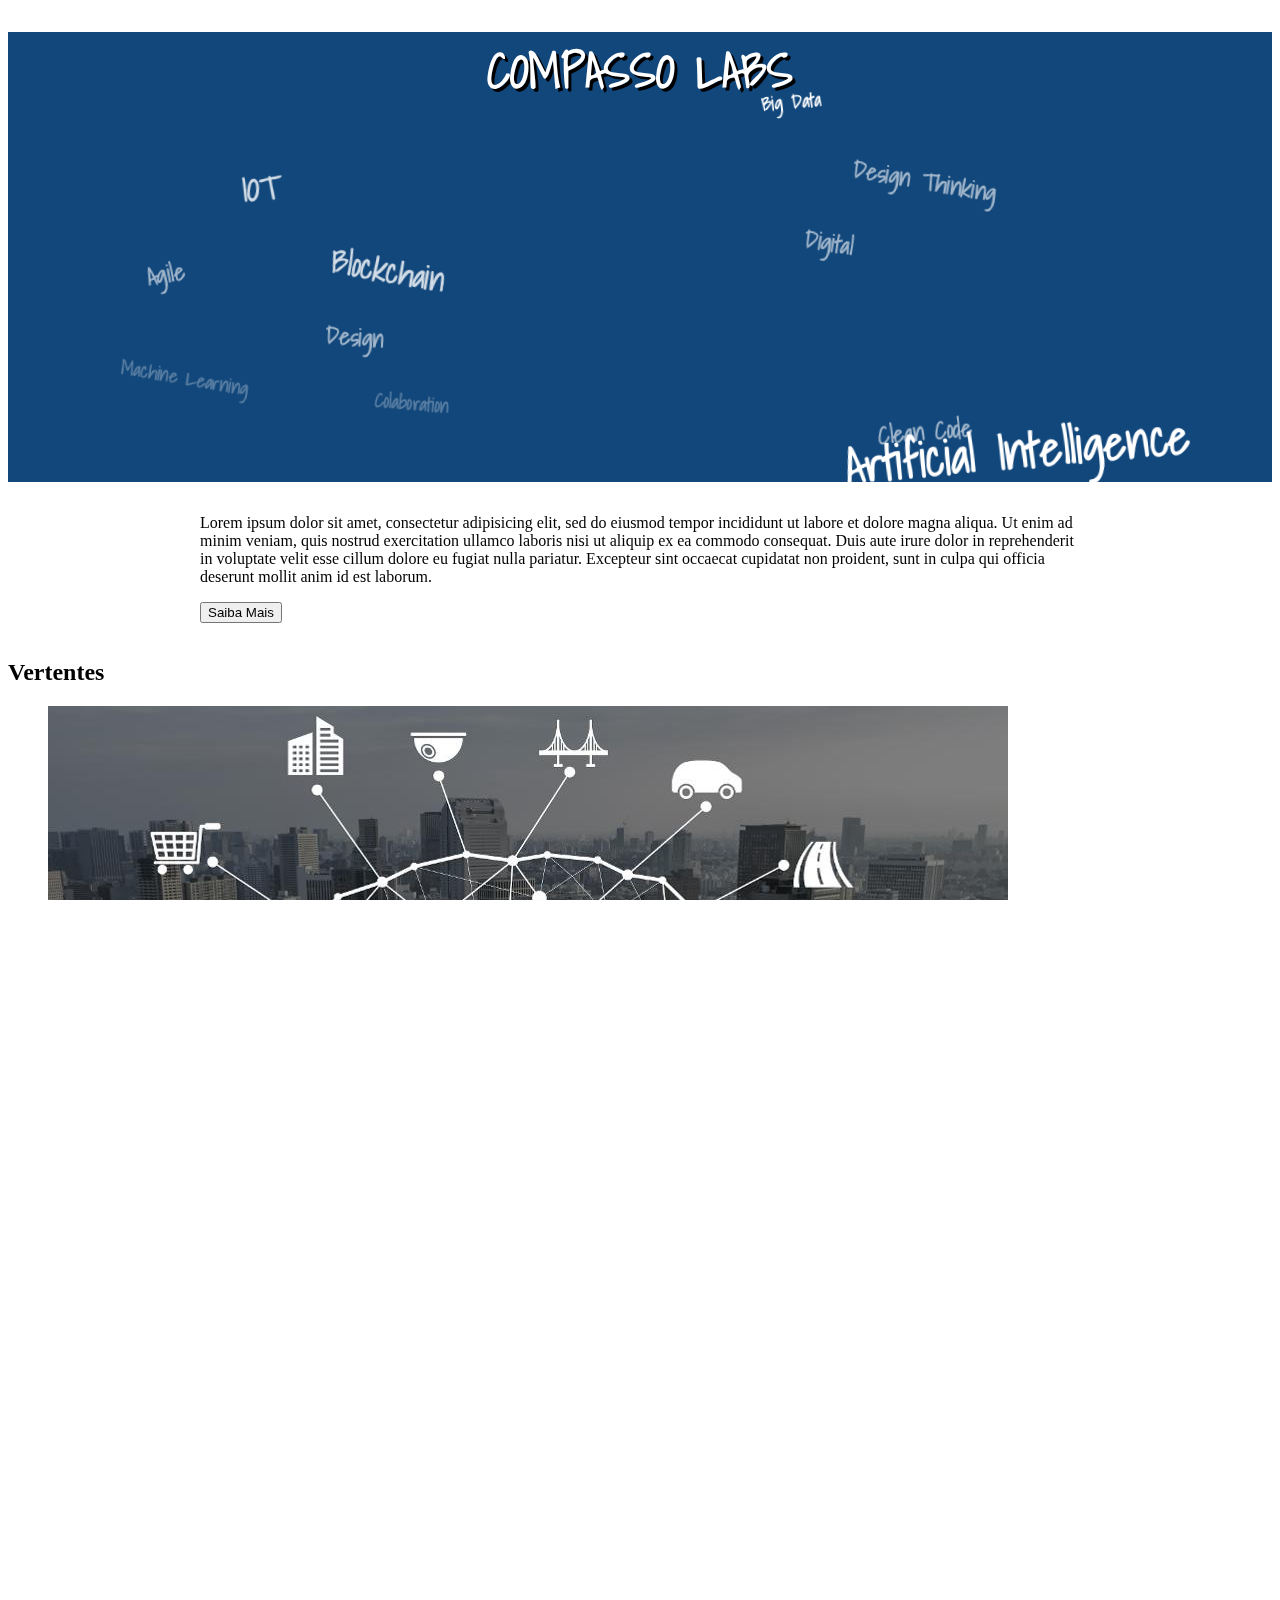
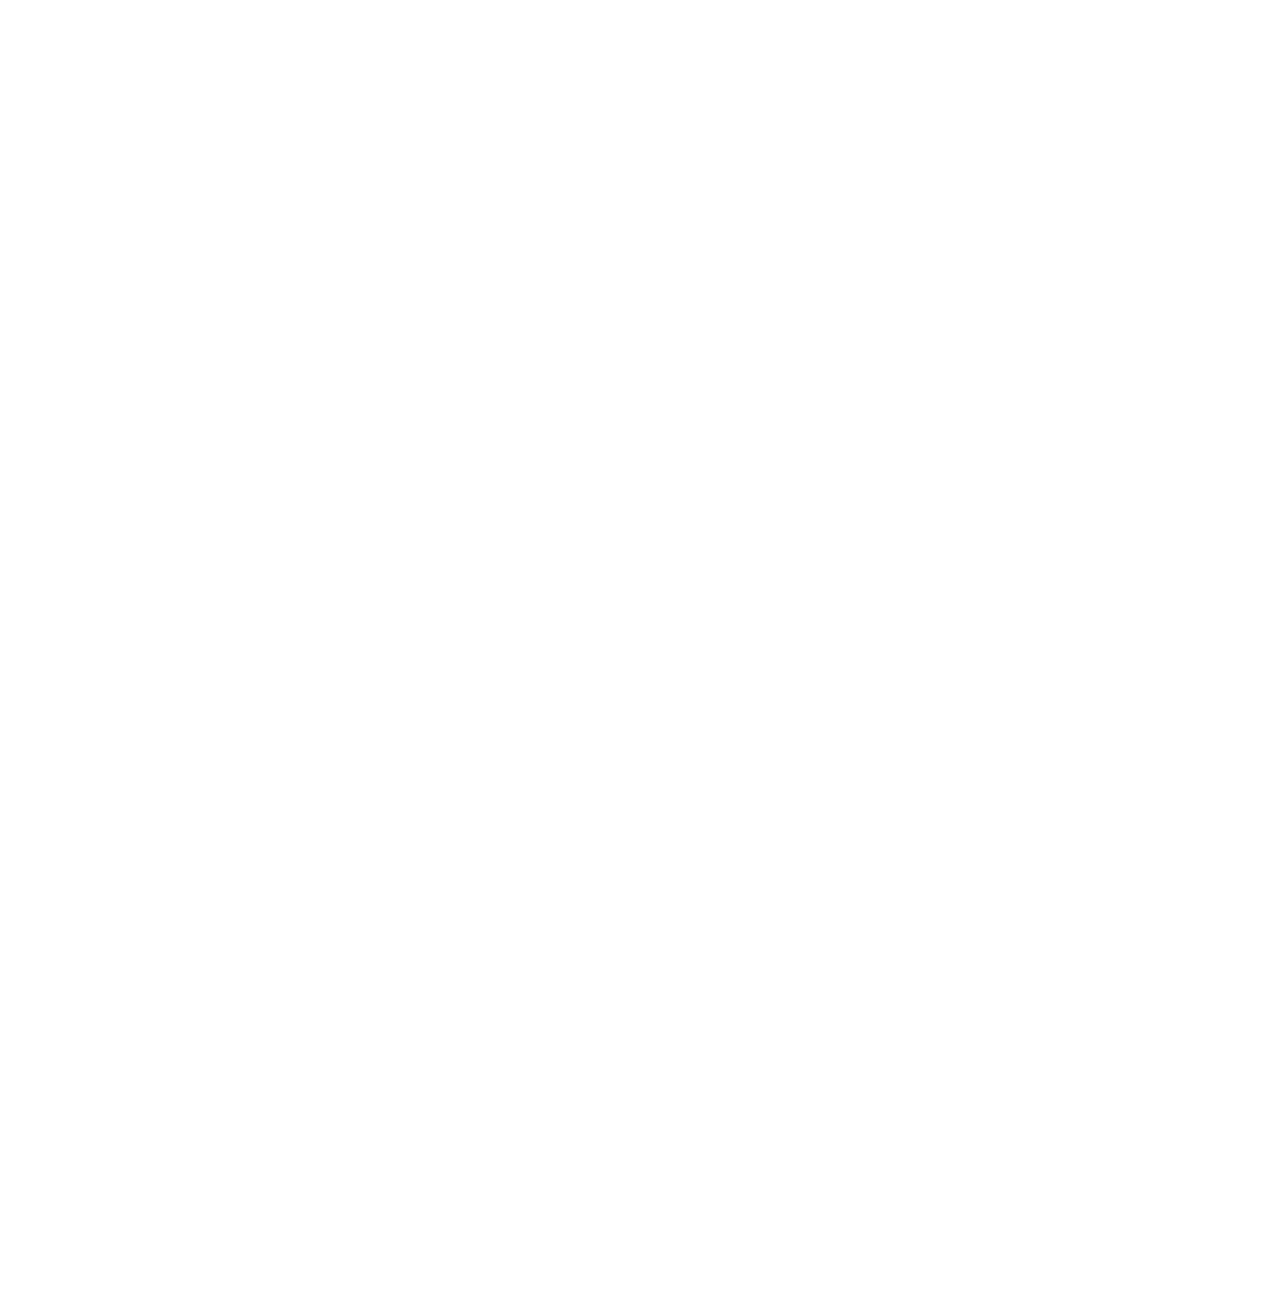
==== projeto/index.html @ 8cb05b7d "Adicionando o container" ====
<!DOCTYPE html>
<html>
<head>
	<title>Compasso</title>
	<link rel="stylesheet" href="css/site.css">
	<link rel="stylesheet" href="http://fonts.googleapis.com/css?family=Crimson+Text:400,400italic,600">
	<link rel="stylesheet" href="http://fonts.googleapis.com/css?family=Open+Sans+Condensed:700">
	<link rel="stylesheet" href="http://fonts.googleapis.com/css?family=Shadows+Into+Light">
</head>
<body>
	<header class="header-principal">
		<h1 class="">Compasso LABS</h1>
		<ul class="palavras-home">
			<li class="palavra-home artificial">Artificial Intelligence</li>
			<li class="palavra-home machine">Machine Learning</li>
			<li class="palavra-home agile">Agile</li>
			<li class="palavra-home design">Design</li>
			<li class="palavra-home thinking">Design Thinking</li>
			<li class="palavra-home big">Big Data</li>
			<li class="palavra-home iot">IOT</li>
			<li class="palavra-home blockchain">Blockchain</li>
			<li class="palavra-home clean">Clean Code</li>
			<li class="palavra-home colaboration">Colaboration</li>
			<li class="palavra-home digital">Digital</li>
		</ul>

	</header>
	<main>
		<div class="container">
			<section class="secao-inicio">
				<p class="paragrafo-inicio">
					Lorem ipsum dolor sit amet, consectetur adipisicing elit, sed do eiusmod
					tempor incididunt ut labore et dolore magna aliqua. Ut enim ad minim veniam,
					quis nostrud exercitation ullamco laboris nisi ut aliquip ex ea commodo
					consequat. Duis aute irure dolor in reprehenderit in voluptate velit esse
					cillum dolore eu fugiat nulla pariatur. Excepteur sint occaecat cupidatat non
					proident, sunt in culpa qui officia deserunt mollit anim id est laborum.
				</p>
				<button class="saiba-mais">Saiba Mais</button>
				
			</section>
		</div>
		<section class="secao-vertentes">
			<h2>Vertentes</h2>
			<ul>
				<li>
					<img src="img/machine-learning.png">
				</li>
				<li>
					<img src="img/ia.png">
				</li>
				<li>
					<img src="img/design-thinking.png">
				</li>
			</ul>

		</section>
	</main>
	<footer>
		<h2>Compasso Tecnologia LTDA</h2>
		<li><a href="#">Contato</a></li>
		<li><a href="#">Sobre</a></li>
		<li><a href="#">Link</a></li>
		
	</footer>

</body>
</html>
---- projeto/css/site.css ----
header h1{
    vertical-align: middle;
    text-transform: uppercase;
    font-size: 3em;
    text-shadow: 3px 3px #000;
    color: white;
    font-family: "Shadows Into Light", cursive;

}
footer {
    background-color: #000;
    color: #FFF;
    padding: 2em;
}
footer h2 {
    font-size: 3em;
}
footer a {
    color: #F99;
}
main {
    width: 100%;
    padding-bottom: 0;
    float: none;
}
html,body {
    overflow-x: hidden;
    height: 100%;
}
body {
    -webkit-perspective: 6px;
            perspective: 6px;
    -webkit-perspective-origin: 50% 160px;
            perspective-origin: 50% 160px;
    margin-top: 0px;
}
.palavras-home {
    -webkit-transform-style: preserve-3d;
            transform-style: preserve-3d;
    position: absolute;
    bottom: 0;
    right: 0;
    top: 0;
    left: 0;
}
.palavra-home {
    font-family: "Shadows Into Light", cursive;
    font-weight: bold;
    font-size: 400%;
    color: white;
    position: absolute;
    -webkit-animation: aparece 2s;
            animation: aparece 2s;
}
.artificial {
    top: 50%;
    left: 60%;
    -webkit-transform: translate(-50%, -50%) translateZ(4px) rotate(-5deg) scale(.25);
            transform: translate(-50%, -50%) translateZ(4px) rotate(-5deg) scale(.25);
}
.machine {
    top: 70%;
    left: 20%;
    -webkit-transform: translate(-50%, -50%) translateZ(1px) rotate(10deg) scale(.25);
            transform: translate(-50%, -50%) translateZ(1px) rotate(10deg) scale(.25);
    opacity: .3;
}
.agile {
    top: 45%;
    left: 25%;
    -webkit-transform: translate(-50%, -50%) translateZ(2px) rotate(-10deg) scale(.25);
            transform: translate(-50%, -50%) translateZ(2px) rotate(-10deg) scale(.25);
    opacity: .6;
}
.design {
    top: 55%;
    left: 35%;
    -webkit-transform: translate(-50%, -50%) translateZ(2px) rotate(5deg) scale(.25);
            transform: translate(-50%, -50%) translateZ(2px) rotate(5deg) scale(.25);
    opacity: .6;
}
.thinking {
    top: 30%;
    left: 65%;
    -webkit-transform: translate(-50%, -50%) translateZ(2px) rotate(10deg) scale(.25);
            transform: translate(-50%, -50%) translateZ(2px) rotate(10deg) scale(.25);
    opacity: .6;
}
.big {
    top: 15%;
    left: 60%;
    -webkit-transform: translate(-50%, -50%) translateZ(1px) rotate(-5deg) scale(.25);
            transform: translate(-50%, -50%) translateZ(1px) rotate(-5deg) scale(.25);
}
.iot {
    top: 30%;
    left: 35%;
    -webkit-transform: translate(-50%, -50%) translateZ(3px) rotate(-5deg) scale(.25);
            transform: translate(-50%, -50%) translateZ(3px) rotate(-5deg) scale(.25);
    opacity: .8;
}
.blockchain {
    top: 40%;
    left: 40%;
    -webkit-transform: translate(-50%, -50%) translateZ(3px) rotate(10deg) scale(.25);
            transform: translate(-50%, -50%) translateZ(3px) rotate(10deg) scale(.25);
    opacity: .8;
}
.clean{
    top: 70%;
    left: 65%;
    -webkit-transform: translate(-50%, -50%) translateZ(2px) rotate(-5deg) scale(.25);
            transform: translate(-50%, -50%) translateZ(2px) rotate(-5deg) scale(.25);
    opacity: .6;
}
.colaboration {
    top: 75%;
    left: 35%;
    -webkit-transform: translate(-50%, -50%) translateZ(1px) rotate(5deg) scale(.25);
            transform: translate(-50%, -50%) translateZ(1px) rotate(5deg) scale(.25);
    opacity: .3;
}
.digital {
    top: 40%;
    left: 60%;
    -webkit-transform: translate(-50%, -50%) translateZ(2px) rotate(10deg) scale(.25);
            transform: translate(-50%, -50%) translateZ(2px) rotate(10deg) scale(.25);
    opacity: .6;
}
.header-principal {
    -webkit-transform-style: preserve-3d;
            transform-style: preserve-3d;
    position: relative;
    background-color: #12477b;
    height: 50%;
    text-align: center;
}
ul{
    list-style: none;
}
@-webkit-keyframes aparece {
    from {
        opacity: 0;
        transform: scale(0.001);
    }
}
@keyframes aparece {
    from {
        opacity: 0;
        transform: scale(0.001);
    }
}
@keyframes flutua {
    from {
        top: -5px;
    }
    to {
        top: 5px;
    }
}
@-webkit-keyframes flutua {
    from {
        top: -5px;
    }
    to {
        top: 5px;
    }
}
.container {
    width: 110ch;
    margin-left: auto;
    margin-right: auto;
    padding: 1.0em 0;
}
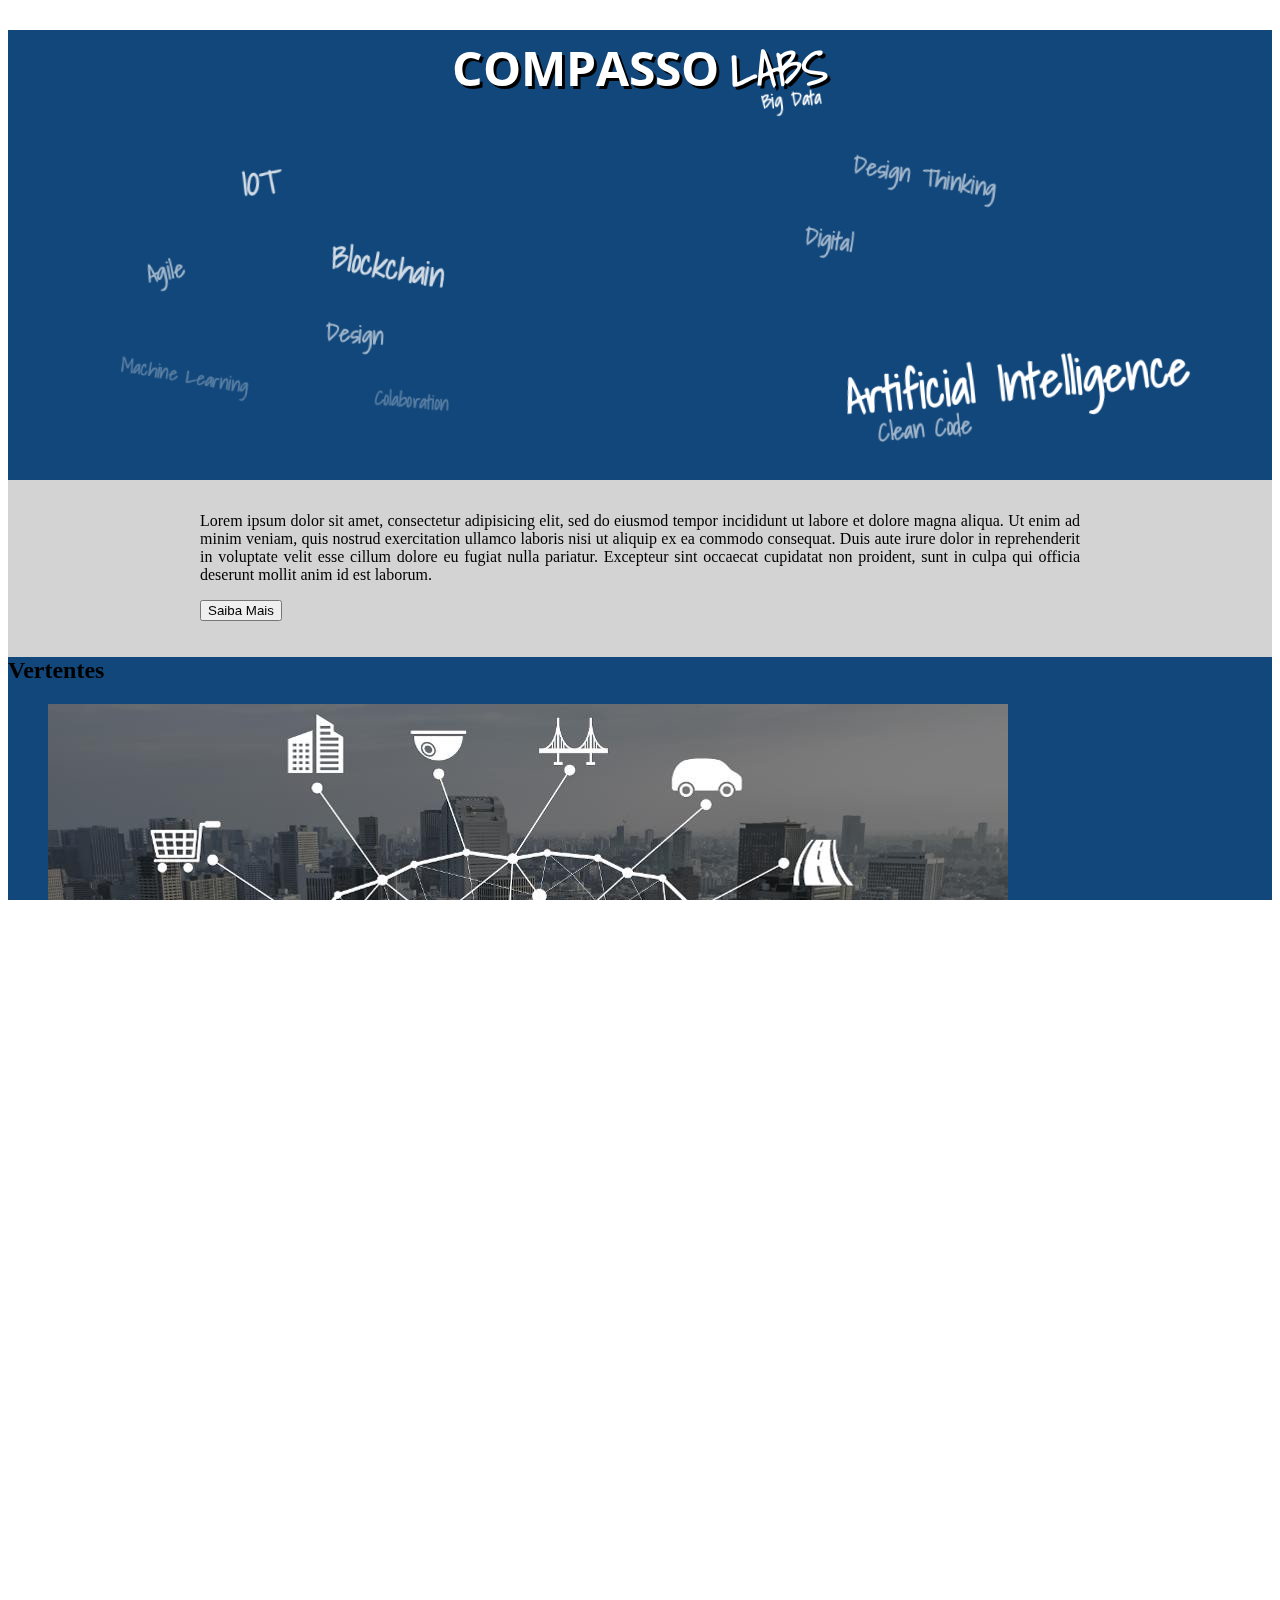
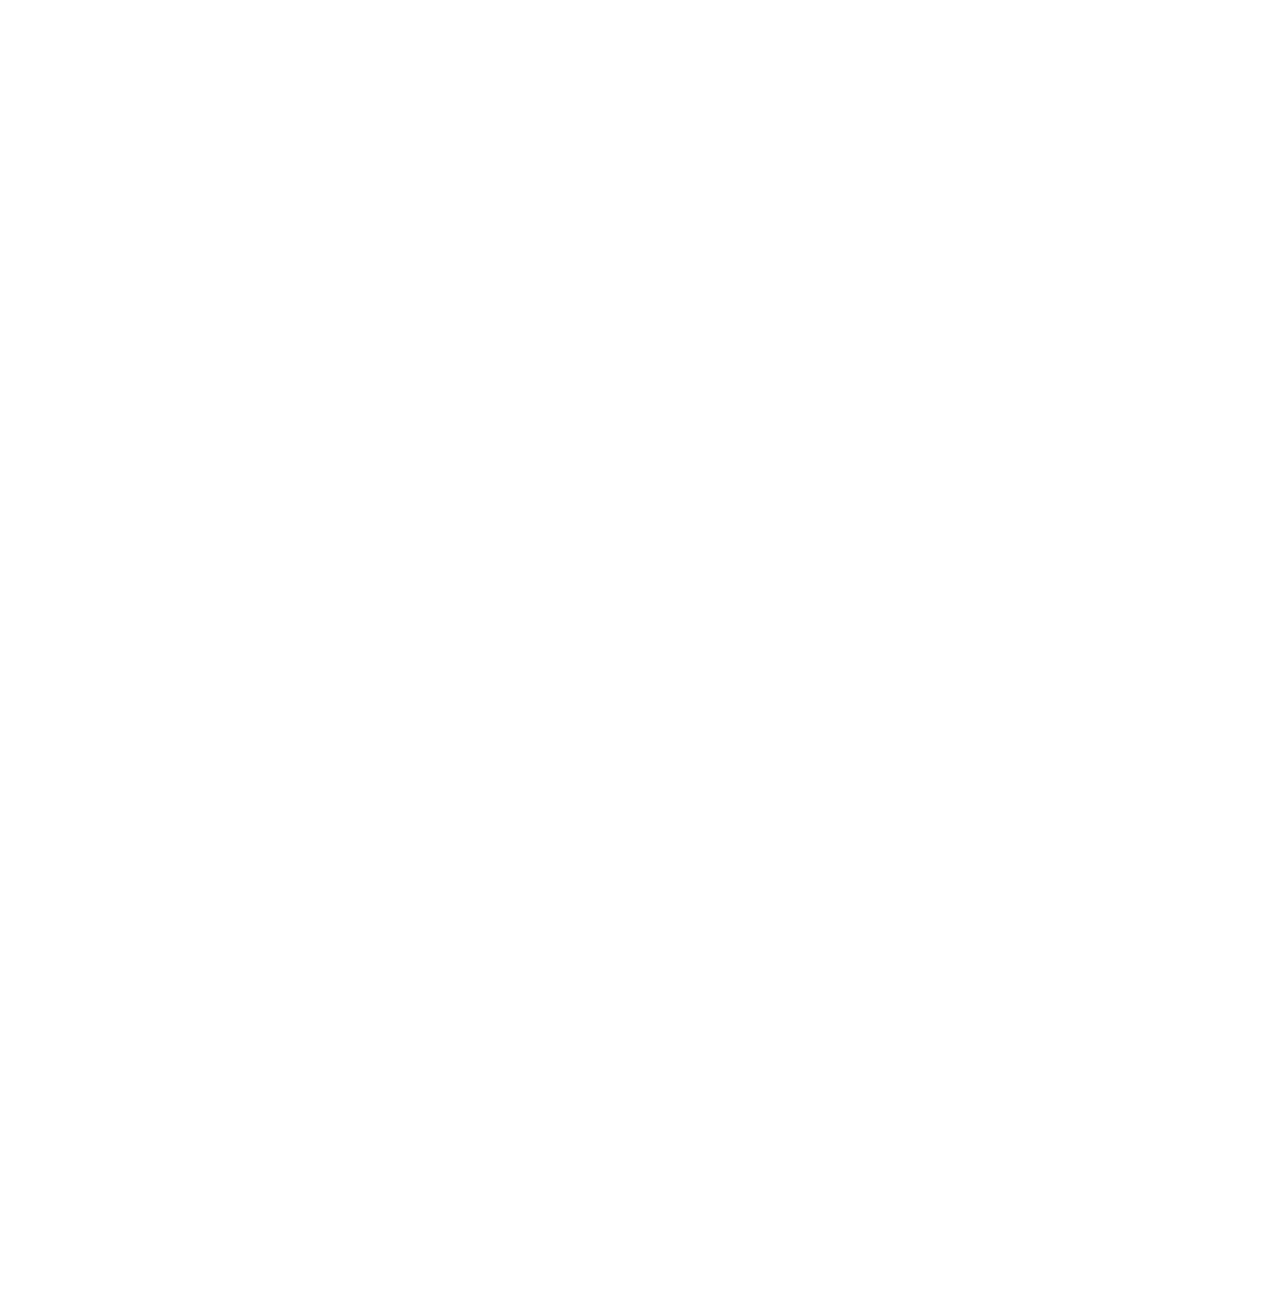
==== commit 5ddd52fa: "Atividade 2 - Atualizando index" ====
--- a/projeto/index.html
+++ b/projeto/index.html
@@ -3,13 +3,15 @@
 <head>
 	<title>Compasso</title>
 	<link rel="stylesheet" href="css/site.css">
+	<link rel="icon" href="img/favicon.jpg">
 	<link rel="stylesheet" href="http://fonts.googleapis.com/css?family=Crimson+Text:400,400italic,600">
 	<link rel="stylesheet" href="http://fonts.googleapis.com/css?family=Open+Sans+Condensed:700">
 	<link rel="stylesheet" href="http://fonts.googleapis.com/css?family=Shadows+Into+Light">
+	<link rel="stylesheet" href="http://fonts.googleapis.com/css?family=Josefin+Slab">
 </head>
 <body>
 	<header class="header-principal">
-		<h1 class="">Compasso LABS</h1>
+		<h1 class="titulo-inicio">Compasso <span class="span-labs">Labs</span></h1>
 		<ul class="palavras-home">
 			<li class="palavra-home artificial">Artificial Intelligence</li>
 			<li class="palavra-home machine">Machine Learning</li>
--- a/projeto/css/site.css
+++ b/projeto/css/site.css
@@ -1,11 +1,18 @@
-header h1{
+.titulo-inicio{
     vertical-align: middle;
     text-transform: uppercase;
     font-size: 3em;
     text-shadow: 3px 3px #000;
     color: white;
+    margin-top: 0;
+    font-family: "Open Sans Condensed";
+}
+header{
+    margin-top: 30px;
+}
+
+span.span-labs{
     font-family: "Shadows Into Light", cursive;
-
 }
 footer {
     background-color: #000;
@@ -22,6 +29,7 @@
     width: 100%;
     padding-bottom: 0;
     float: none;
+    background-color: lightgray;
 }
 html,body {
     overflow-x: hidden;
@@ -53,7 +61,7 @@
             animation: aparece 2s;
 }
 .artificial {
-    top: 50%;
+    top: 45%;
     left: 60%;
     -webkit-transform: translate(-50%, -50%) translateZ(4px) rotate(-5deg) scale(.25);
             transform: translate(-50%, -50%) translateZ(4px) rotate(-5deg) scale(.25);
@@ -171,4 +179,11 @@
     margin-left: auto;
     margin-right: auto;
     padding: 1.0em 0;
+    
+}
+.paragrafo-inicio{
+    text-align: justify;
+}
+.secao-vertentes{
+    background-color: #12477b;
 }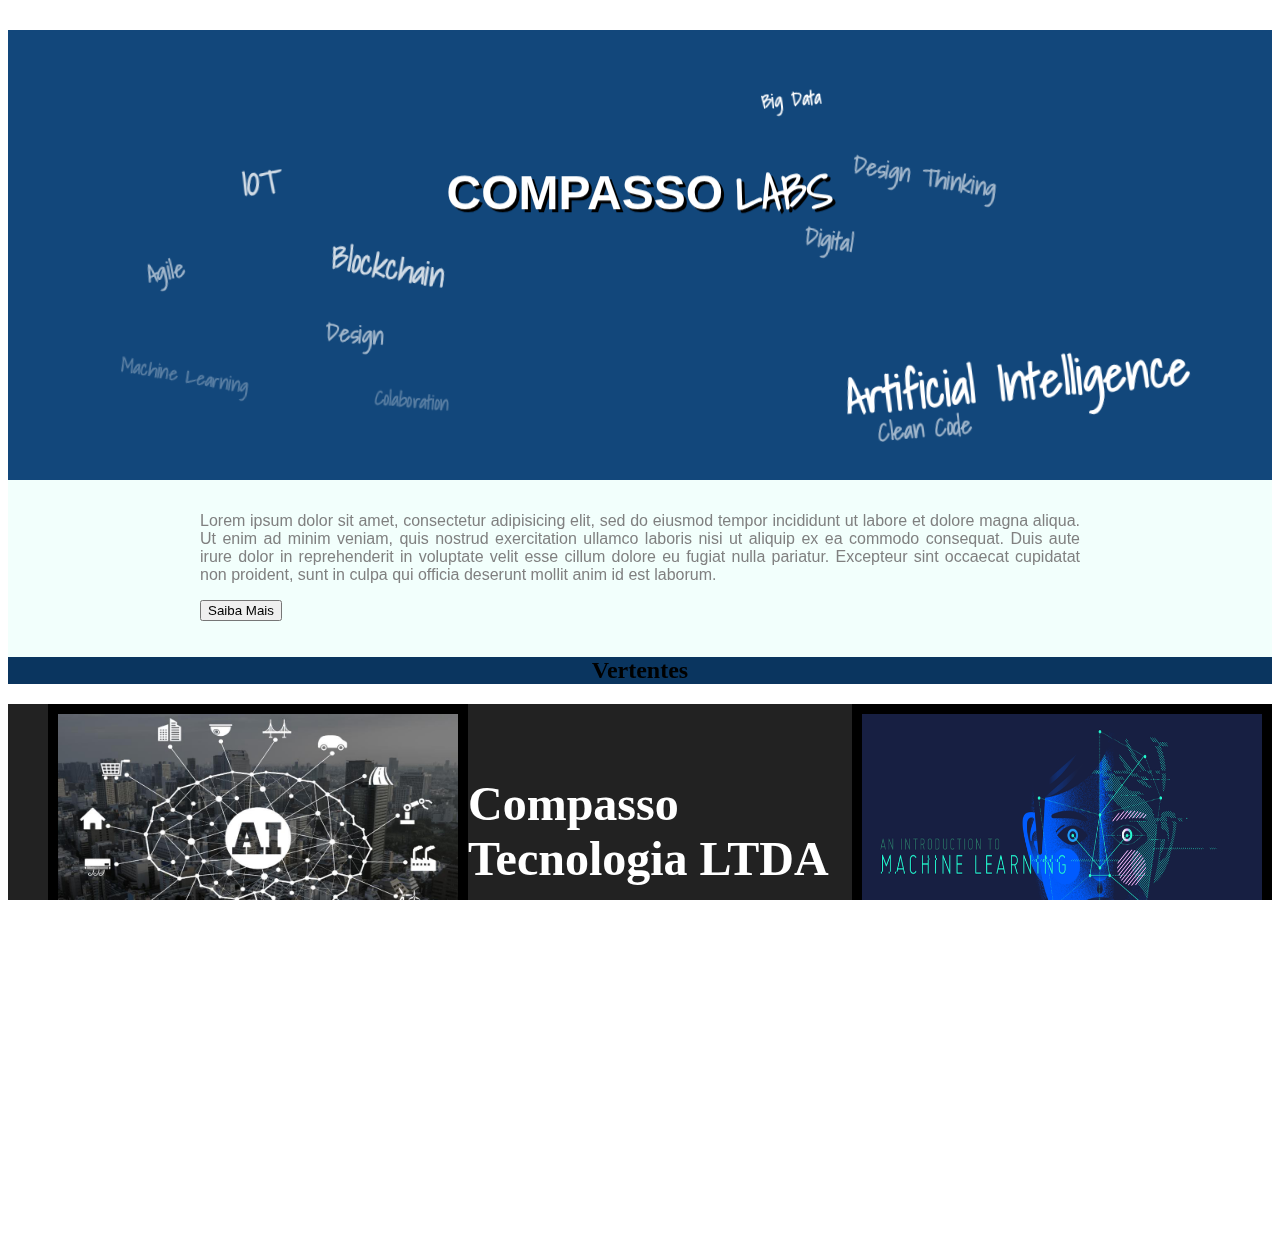
==== commit 81fc3a7e: "Atividade 2 - Atualizando a pagina" ====
--- a/projeto/index.html
+++ b/projeto/index.html
@@ -43,18 +43,19 @@
 			</section>
 		</div>
 		<section class="secao-vertentes">
-			<h2>Vertentes</h2>
-			<ul>
-				<li>
-					<img src="img/machine-learning.png">
-				</li>
-				<li>
-					<img src="img/ia.png">
-				</li>
-				<li>
-					<img src="img/design-thinking.png">
-				</li>
-			</ul>
+			<h2  class="titulo-vertentes">Vertentes</h2>
+				<ul>
+					<li>
+						<img class="img1" src="img/machine-learning.png">
+					</li>
+					<li>
+						<img class="img2" src="img/ia.png">
+					</li>
+					<li>
+						<img class="img3" src="img/design-thinking.png">
+					</li>
+				</ul>
+			
 
 		</section>
 	</main>
--- a/projeto/css/site.css
+++ b/projeto/css/site.css
@@ -1,11 +1,12 @@
 .titulo-inicio{
-    vertical-align: middle;
+    text-align: center;
+    transform: translateY(160%);
     text-transform: uppercase;
     font-size: 3em;
     text-shadow: 3px 3px #000;
     color: white;
     margin-top: 0;
-    font-family: "Open Sans Condensed";
+    font-family: "Open Sans", sans-serif;
 }
 header{
     margin-top: 30px;
@@ -15,7 +16,7 @@
     font-family: "Shadows Into Light", cursive;
 }
 footer {
-    background-color: #000;
+    background-color: #222222;
     color: #FFF;
     padding: 2em;
 }
@@ -23,13 +24,13 @@
     font-size: 3em;
 }
 footer a {
-    color: #F99;
+    color: #ffe9bb;
 }
 main {
     width: 100%;
     padding-bottom: 0;
     float: none;
-    background-color: lightgray;
+    background-color: #f2fffc;    
 }
 html,body {
     overflow-x: hidden;
@@ -183,7 +184,30 @@
 }
 .paragrafo-inicio{
     text-align: justify;
+    font-family: "Open Sans", sans-serif;
+    color: gray;
 }
 .secao-vertentes{
-    background-color: #12477b;
+    background-color: #0a355f;
+}
+.titulo-vertentes{
+    text-align: center;
+}
+.img1{
+    width: 400px;
+    height: 250px;
+    border: 10px solid black;
+    float: left;
+}
+.img2{
+    width: 400px;
+    height: 250px;
+    border: 10px solid black;
+    float: right;
+}
+.img3{
+    width: 400px;
+    height: 250px;
+    border: 10px solid black;
+    float: right;
 }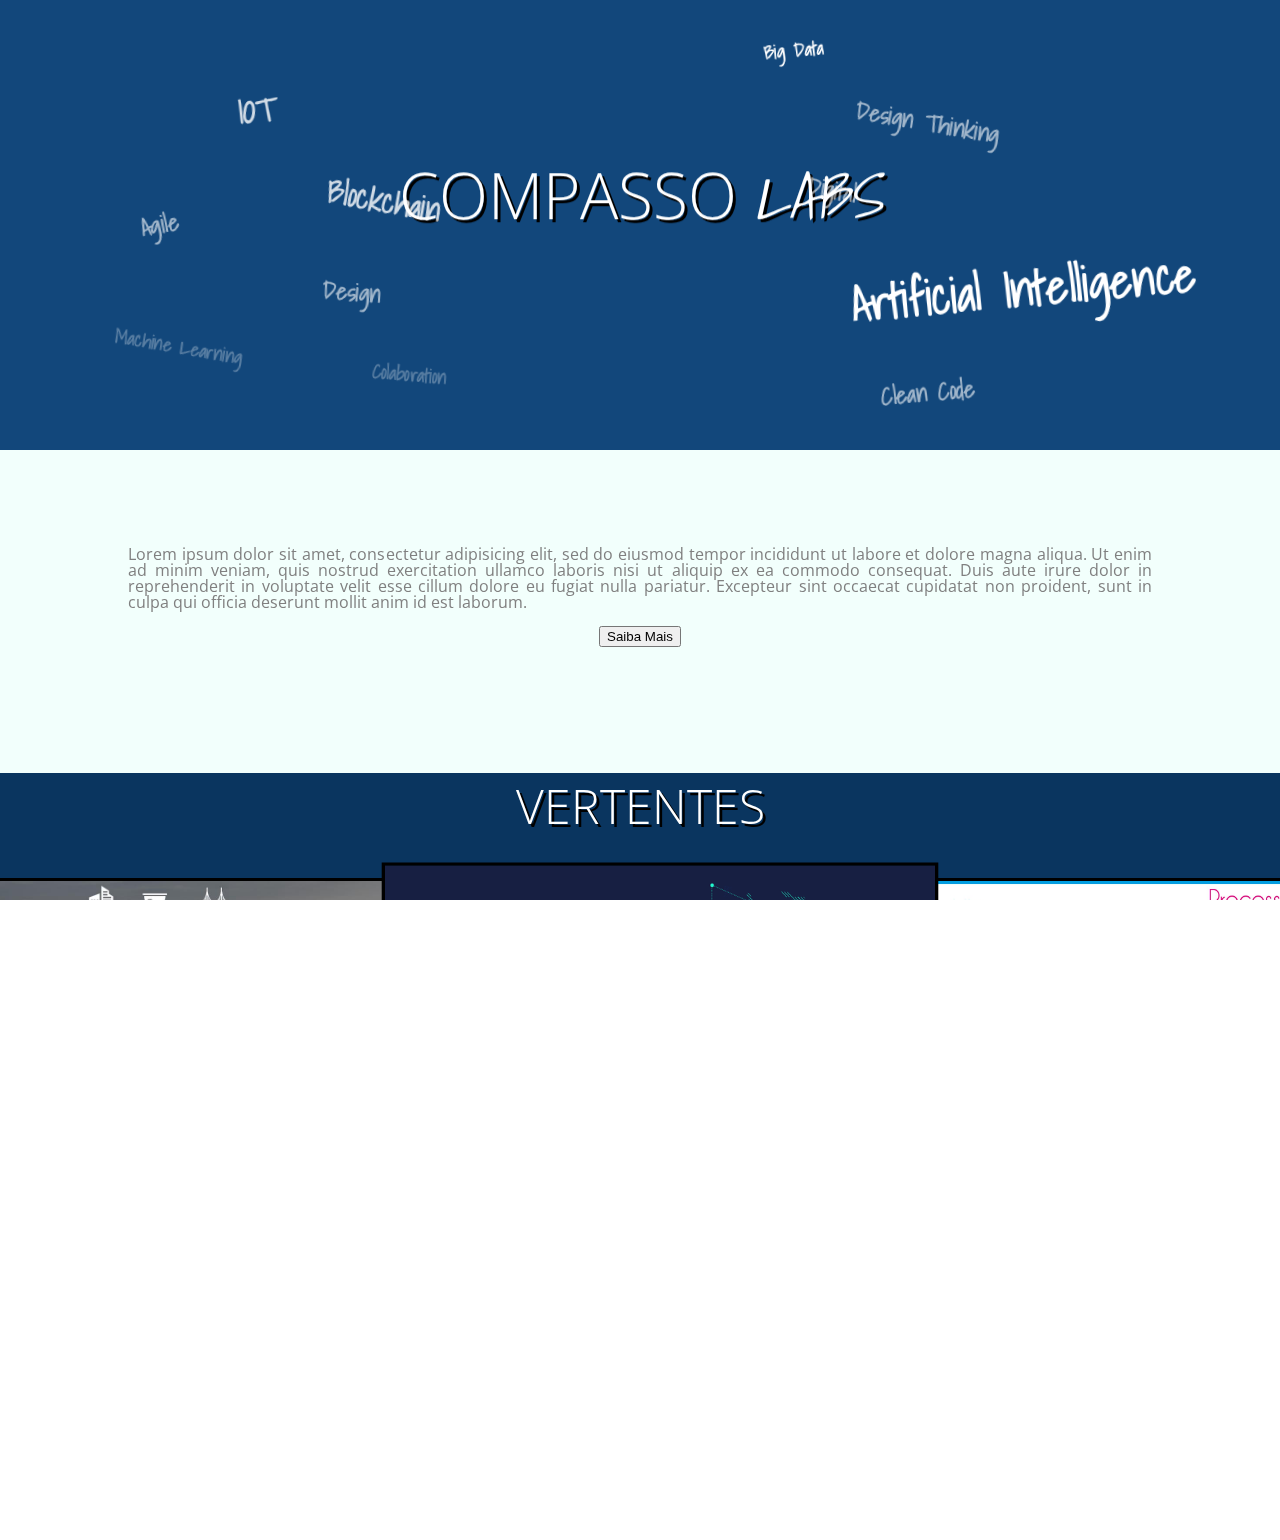
==== commit 7ca99f9b: "Atividade 2 - Adicionando classes para o li" ====
--- a/projeto/index.html
+++ b/projeto/index.html
@@ -5,7 +5,7 @@
 	<link rel="stylesheet" href="css/site.css">
 	<link rel="icon" href="img/favicon.jpg">
 	<link rel="stylesheet" href="http://fonts.googleapis.com/css?family=Crimson+Text:400,400italic,600">
-	<link rel="stylesheet" href="http://fonts.googleapis.com/css?family=Open+Sans+Condensed:700">
+	<link href="https://fonts.googleapis.com/css?family=Open+Sans+Condensed:300&display=swap" rel="stylesheet">
 	<link rel="stylesheet" href="http://fonts.googleapis.com/css?family=Shadows+Into+Light">
 	<link rel="stylesheet" href="http://fonts.googleapis.com/css?family=Josefin+Slab">
 </head>
@@ -38,20 +38,23 @@
 					cillum dolore eu fugiat nulla pariatur. Excepteur sint occaecat cupidatat non
 					proident, sunt in culpa qui officia deserunt mollit anim id est laborum.
 				</p>
-				<button class="saiba-mais">Saiba Mais</button>
+				<div class="botao">
+					<button class="saiba-mais">Saiba Mais</button>
+				</div>
+				
 				
 			</section>
 		</div>
 		<section class="secao-vertentes">
 			<h2  class="titulo-vertentes">Vertentes</h2>
-				<ul>
-					<li>
+				<ul class="vertentes">
+					<li class="item1">
 						<img class="img1" src="img/machine-learning.png">
 					</li>
-					<li>
+					<li class="item2">
 						<img class="img2" src="img/ia.png">
 					</li>
-					<li>
+					<li class="item3" >
 						<img class="img3" src="img/design-thinking.png">
 					</li>
 				</ul>
--- a/projeto/css/site.css
+++ b/projeto/css/site.css
@@ -1,19 +1,19 @@
 .titulo-inicio{
     text-align: center;
-    transform: translateY(160%);
+    transform: translateY(140%);
     text-transform: uppercase;
-    font-size: 3em;
+    font-size: 4em;
     text-shadow: 3px 3px #000;
     color: white;
     margin-top: 0;
-    font-family: "Open Sans", sans-serif;
-}
-header{
-    margin-top: 30px;
+    font-family: "Open Sans Condensed", sans-serif;
+    font-weight: 300;
 }
 
 span.span-labs{
     font-family: "Shadows Into Light", cursive;
+    font-weight: 400;
+    font-style: italic;
 }
 footer {
     background-color: #222222;
@@ -35,6 +35,7 @@
 html,body {
     overflow-x: hidden;
     height: 100%;
+    margin:0;
 }
 body {
     -webkit-perspective: 6px;
@@ -51,6 +52,7 @@
     right: 0;
     top: 0;
     left: 0;
+    margin:0;
 }
 .palavra-home {
     font-family: "Shadows Into Light", cursive;
@@ -176,38 +178,68 @@
     }
 }
 .container {
-    width: 110ch;
     margin-left: auto;
     margin-right: auto;
     padding: 1.0em 0;
+    width: 80%;
     
 }
 .paragrafo-inicio{
     text-align: justify;
-    font-family: "Open Sans", sans-serif;
+    font-family: "Open Sans Condensed", sans-serif;
     color: gray;
+    line-height: 1.0;
 }
 .secao-vertentes{
     background-color: #0a355f;
+    margin-top: 50px;
+    margin-bottom: 100px;
+
 }
 .titulo-vertentes{
     text-align: center;
+    font-size: 3em;
+    text-shadow: 3px 3px #000;
+    color: white;
+    font-family: "Open Sans Condensed", sans-serif;
+    font-weight: 300;
+    text-transform: uppercase;
 }
 .img1{
-    width: 400px;
+    width: 420px;
+    height: 300px;
+    margin-left: 0px;
+
+}
+.img2{
+    width: 500px;
     height: 250px;
-    border: 10px solid black;
-    float: left;
-}
-.img2{
-    width: 400px;
-    height: 250px;
-    border: 10px solid black;
+    
+}
+.img3{
+    width: 420px;
+    height: 272px;
     float: right;
-}
-.img3{
-    width: 400px;
-    height: 250px;
-    border: 10px solid black;
-    float: right;
-}+    
+}
+
+.secao-vertentes ul{
+    display: flex;
+    flex-flow: row;
+    justify-content: center;
+
+}
+.botao{
+    text-align: center;
+}
+.secao-inicio{
+    margin-top: 80px;
+    margin-bottom: 60px;
+}
+
+.item2 {
+    transform: scale(1.1);
+}
+.vertentes img{
+    border: 3px solid black;
+} 
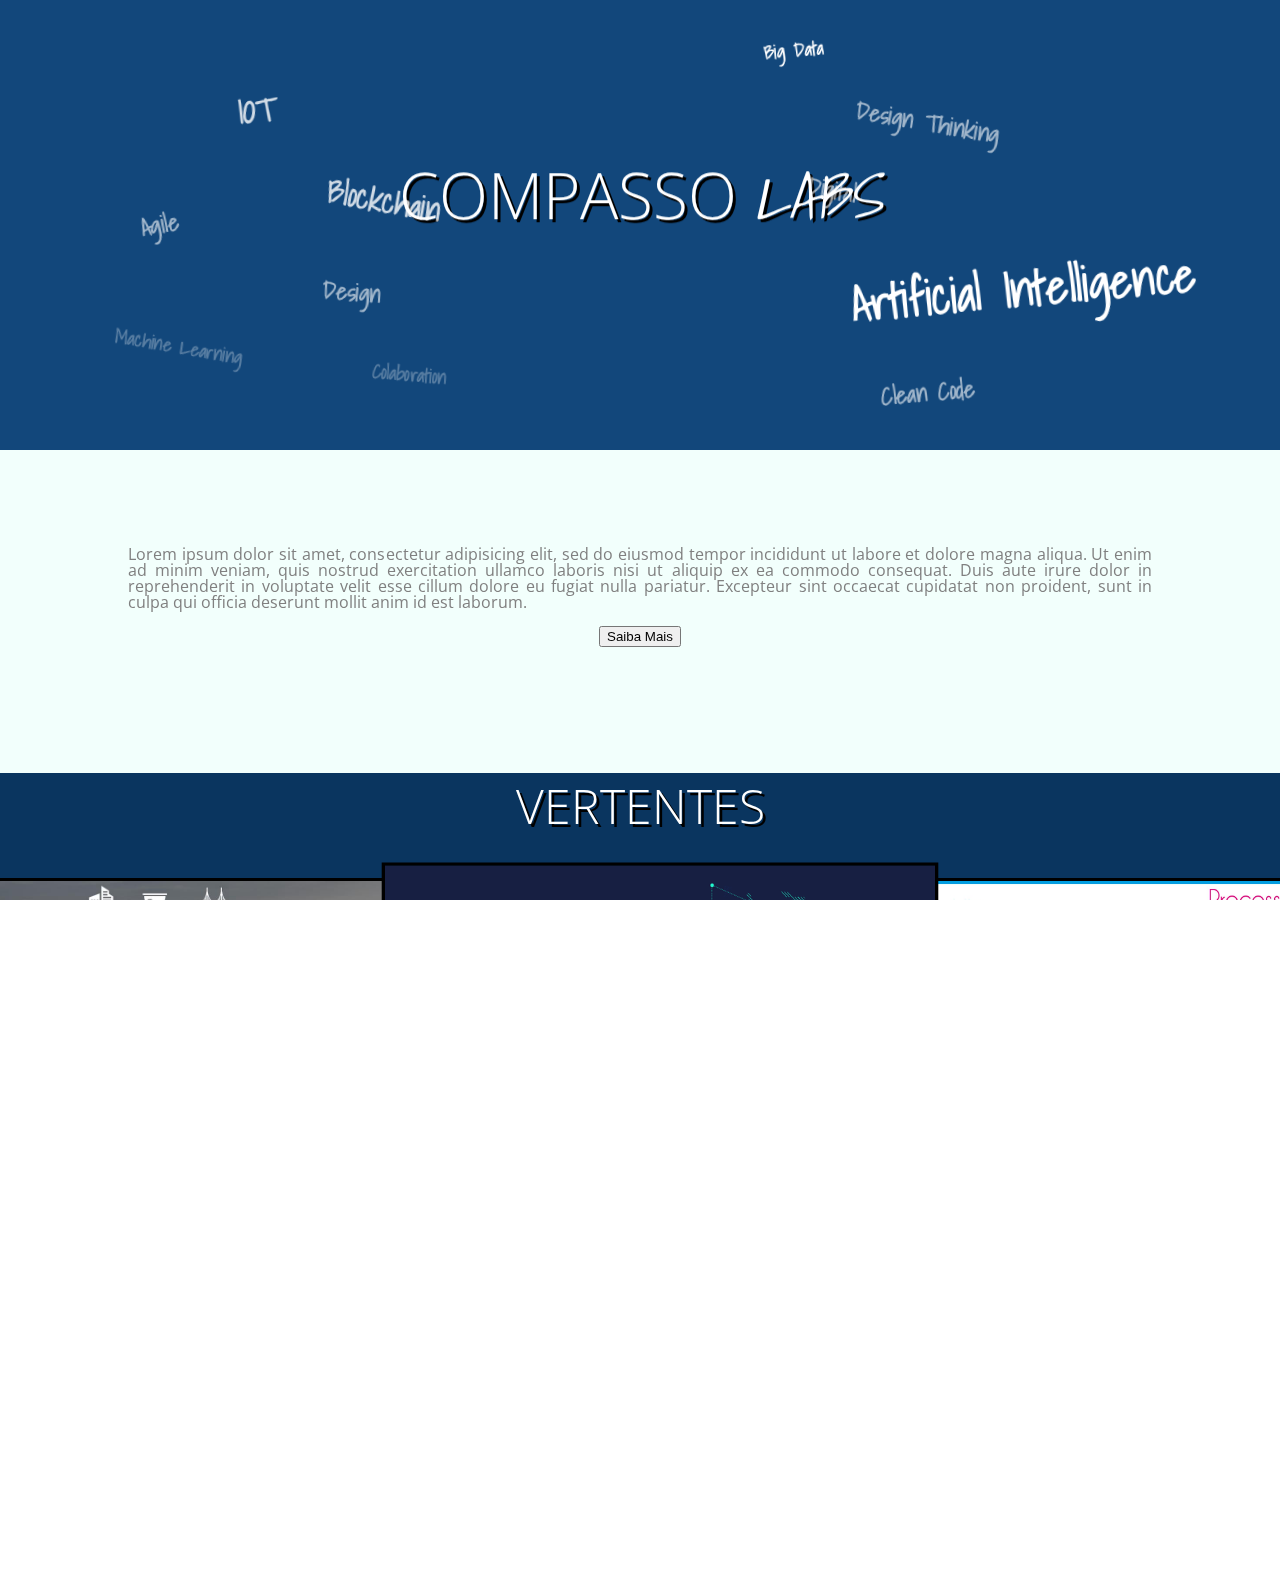
==== commit 85c6ffd4: "Atividade 2 - Encerrando vertentes" ====
--- a/projeto/index.html
+++ b/projeto/index.html
@@ -39,13 +39,13 @@
 					proident, sunt in culpa qui officia deserunt mollit anim id est laborum.
 				</p>
 				<div class="botao">
-					<button class="saiba-mais">Saiba Mais</button>
+					<a href="#vertentes"><button class="saiba-mais">Saiba Mais</button></a>
 				</div>
 				
 				
 			</section>
 		</div>
-		<section class="secao-vertentes">
+		<section class="secao-vertentes" id="vertentes">
 			<h2  class="titulo-vertentes">Vertentes</h2>
 				<ul class="vertentes">
 					<li class="item1">
@@ -58,15 +58,20 @@
 						<img class="img3" src="img/design-thinking.png">
 					</li>
 				</ul>
+				<div class="botao">
+					<a href="inscricao.html"><button class="faca-parte">Faça Parte</button></a>
+				</div>
 			
 
 		</section>
 	</main>
 	<footer>
 		<h2>Compasso Tecnologia LTDA</h2>
-		<li><a href="#">Contato</a></li>
-		<li><a href="#">Sobre</a></li>
-		<li><a href="#">Link</a></li>
+		<ul>
+			<li><a href="#">Contato</a></li>
+			<li><a href="#">Sobre</a></li>
+			<li><a href="#">Link</a></li>
+		</ul>
 		
 	</footer>
 
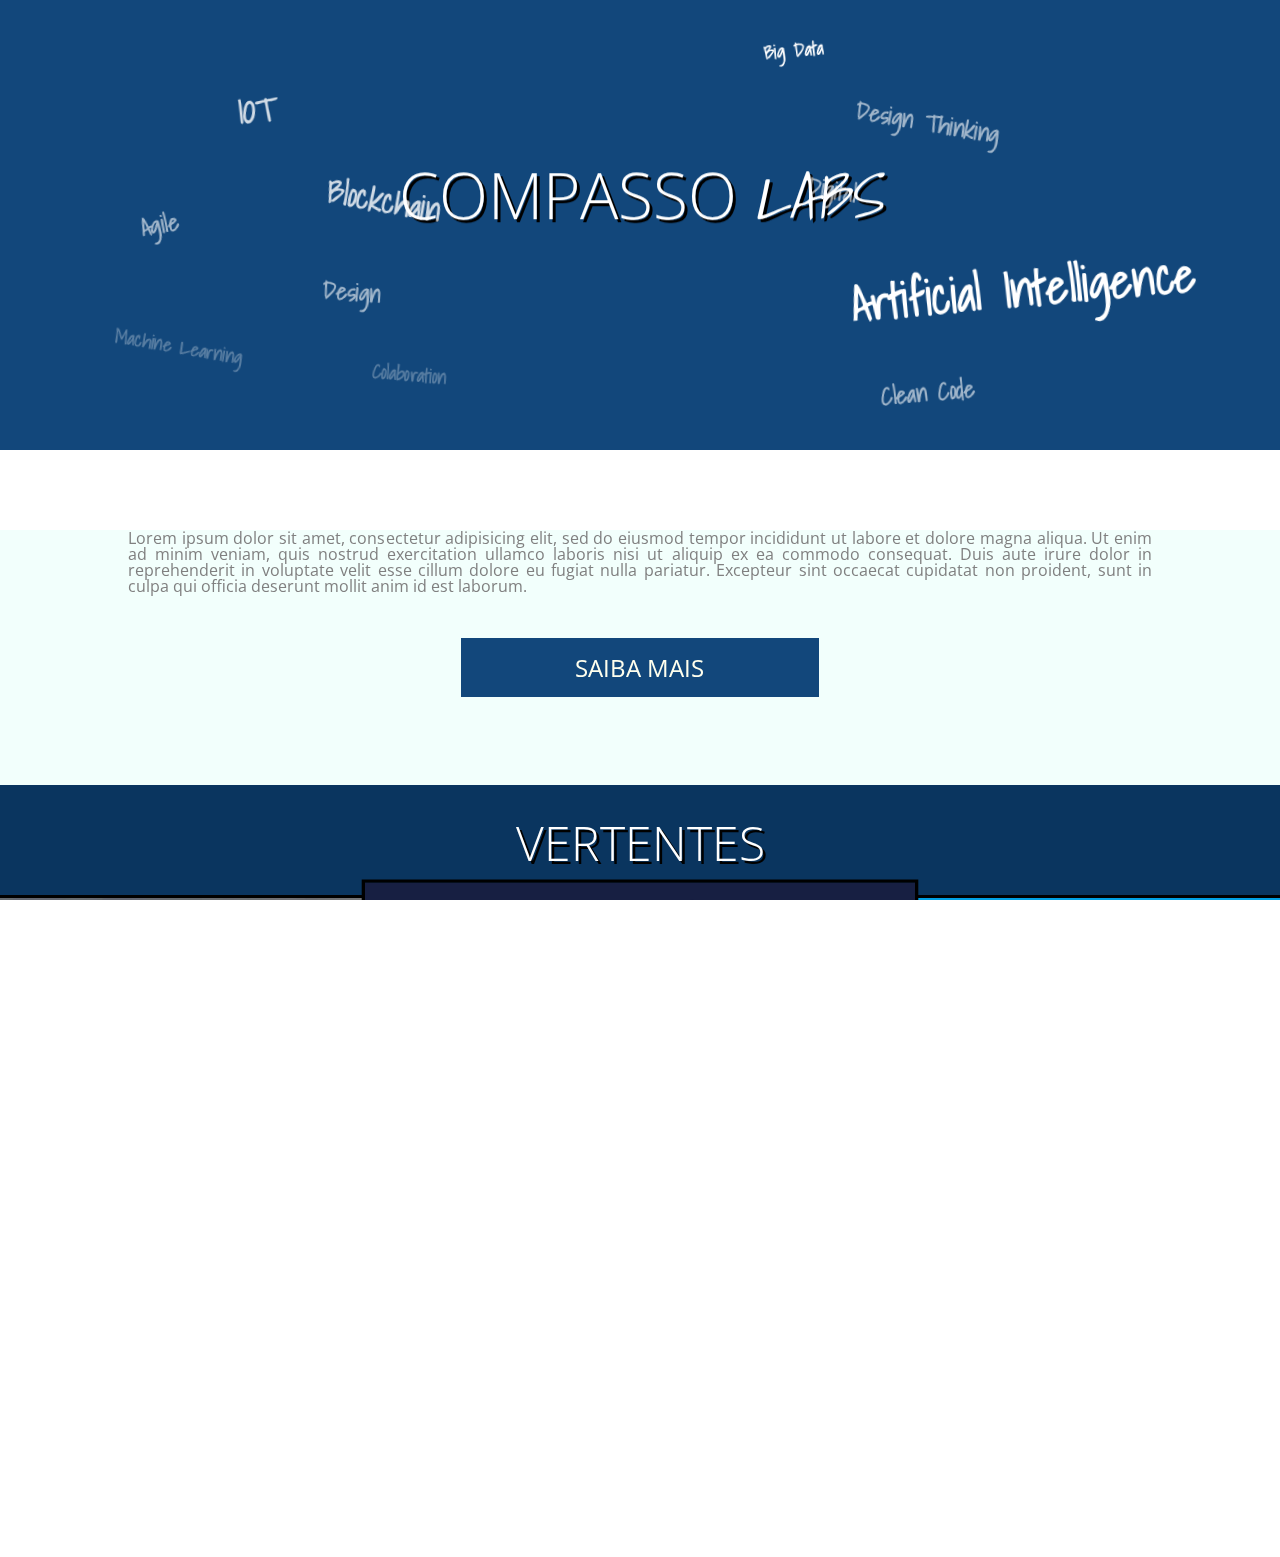
==== commit e2c04856: "Finalizando pagina index" ====
--- a/projeto/index.html
+++ b/projeto/index.html
@@ -8,6 +8,7 @@
 	<link href="https://fonts.googleapis.com/css?family=Open+Sans+Condensed:300&display=swap" rel="stylesheet">
 	<link rel="stylesheet" href="http://fonts.googleapis.com/css?family=Shadows+Into+Light">
 	<link rel="stylesheet" href="http://fonts.googleapis.com/css?family=Josefin+Slab">
+	<script src="https://ajax.googleapis.com/ajax/libs/jquery/3.4.1/jquery.min.js"></script>
 </head>
 <body>
 	<header class="header-principal">
@@ -66,7 +67,7 @@
 		</section>
 	</main>
 	<footer>
-		<h2>Compasso Tecnologia LTDA</h2>
+		<h2>Compasso Tecnologia LTDA.</h2>
 		<ul>
 			<li><a href="#">Contato</a></li>
 			<li><a href="#">Sobre</a></li>
@@ -76,4 +77,23 @@
 	</footer>
 
 </body>
+
+	<script>
+		$(document).ready(function(){
+		  $("a").on('click', function(event) {
+		    if (this.hash !== "") {
+		      event.preventDefault();
+
+		      var hash = this.hash;
+
+		      $('html, body').animate({
+		        scrollTop: $(hash).offset().top
+		      }, 600, function(){
+
+		        window.location.hash = hash;
+		      });
+		    } 
+		  });
+		});
+	</script>'
 </html>--- a/projeto/css/site.css
+++ b/projeto/css/site.css
@@ -1,3 +1,6 @@
+.vertentes{
+    margin: 0px;
+}
 .titulo-inicio{
     text-align: center;
     transform: translateY(140%);
@@ -18,13 +21,19 @@
 footer {
     background-color: #222222;
     color: #FFF;
-    padding: 2em;
+    padding: 1em;
+    font-family: "Open Sans Condensed", sans-serif;
+
 }
 footer h2 {
     font-size: 3em;
+    margin: 2px 2px 2px 8px;
+}
+footer ul{
+    margin-left: 10px;
 }
 footer a {
-    color: #ffe9bb;
+    color: lightblue;
 }
 main {
     width: 100%;
@@ -180,7 +189,6 @@
 .container {
     margin-left: auto;
     margin-right: auto;
-    padding: 1.0em 0;
     width: 80%;
     
 }
@@ -192,8 +200,6 @@
 }
 .secao-vertentes{
     background-color: #0a355f;
-    margin-top: 50px;
-    margin-bottom: 100px;
 
 }
 .titulo-vertentes{
@@ -204,6 +210,8 @@
     font-family: "Open Sans Condensed", sans-serif;
     font-weight: 300;
     text-transform: uppercase;
+    margin-bottom: 20px;
+    padding-top: 25px;
 }
 .img1{
     width: 420px;
@@ -228,6 +236,7 @@
     flex-flow: row;
     justify-content: center;
 
+
 }
 .botao{
     text-align: center;
@@ -243,3 +252,53 @@
 .vertentes img{
     border: 3px solid black;
 } 
+.img1:hover, .img2:hover, .img3:hover{
+    border: 3px solid gray;
+}
+.faca-parte{
+    margin-bottom: 60px;
+}
+
+.saiba-mais{
+    margin: 2ch 2ch;
+    align-self: center;
+    width: 35%;
+    background-color: #12477b;
+    font-size: 1.5em;
+    padding: 0.5em;
+    color: #ffe;
+    font-family: "Open Sans Condensed", "Times New Romans", sans-serif;
+    border: 0;
+    text-transform: uppercase;
+    border: 1px solid #12477b;
+}
+.faca-parte{
+    background-color: white;
+    color: #12477b;
+    margin: 2ch 2ch;
+    align-self: center;
+    width: 30%;
+    font-size: 1.5em;
+    padding: 0.5em;
+    font-family: "Open Sans Condensed", "Times New Romans", sans-serif;
+    border: 0;
+    text-transform: uppercase;
+    border: 1px solid white;
+    margin-bottom: 50px;
+}
+.saiba-mais:hover{
+    background-color: white;
+    color: #12477b;
+    border: 1px solid #12477b;
+}
+.faca-parte:hover{
+    background-color: #0a355f;
+    color: white;
+    border: 1px solid white;
+}
+.secao-inicio{
+    height: 50%;
+}
+ul{
+    padding: 0px;
+}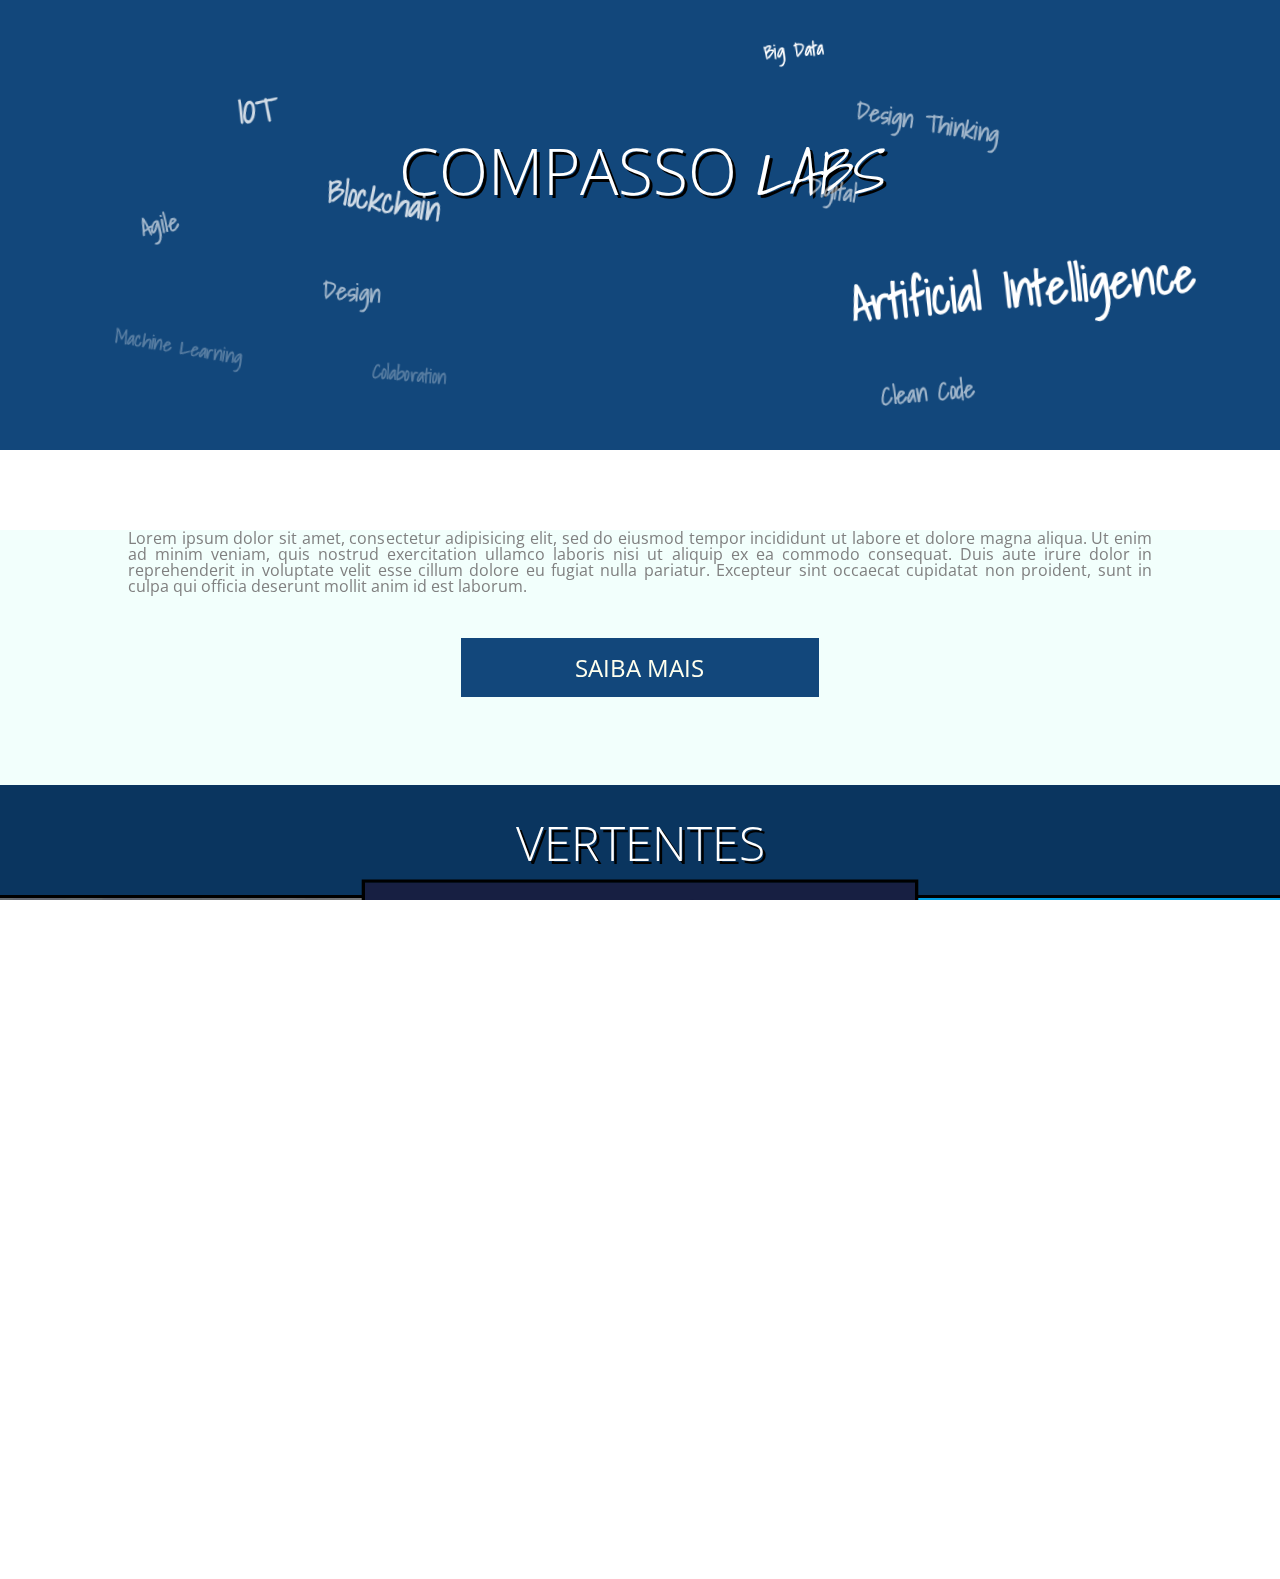
==== commit a6b8f201: "Atividade extra - criação do githelper" ====
--- a/projeto/index.html
+++ b/projeto/index.html
@@ -72,6 +72,7 @@
 			<li><a href="#">Contato</a></li>
 			<li><a href="#">Sobre</a></li>
 			<li><a href="#">Link</a></li>
+			<li><a href="projeto.html">Git Helper</a></li>
 		</ul>
 		
 	</footer>
--- a/projeto/css/site.css
+++ b/projeto/css/site.css
@@ -3,7 +3,6 @@
 }
 .titulo-inicio{
     text-align: center;
-    transform: translateY(140%);
     text-transform: uppercase;
     font-size: 4em;
     text-shadow: 3px 3px #000;
@@ -11,6 +10,7 @@
     margin-top: 0;
     font-family: "Open Sans Condensed", sans-serif;
     font-weight: 300;
+    padding-top: 120px;
 }
 
 span.span-labs{
@@ -227,17 +227,18 @@
 .img3{
     width: 420px;
     height: 272px;
-    float: right;
-    
+}
+
+.img1, .img2, .img3{
+    transition-duration: 0.8s;
 }
 
 .secao-vertentes ul{
     display: flex;
     flex-flow: row;
     justify-content: center;
-
-
-}
+}
+
 .botao{
     text-align: center;
 }
@@ -254,6 +255,8 @@
 } 
 .img1:hover, .img2:hover, .img3:hover{
     border: 3px solid gray;
+    transform: scale(1.1);
+    z-index: 3;
 }
 .faca-parte{
     margin-bottom: 60px;
@@ -301,4 +304,7 @@
 }
 ul{
     padding: 0px;
+}
+footer a:hover{
+    color: white;
 }